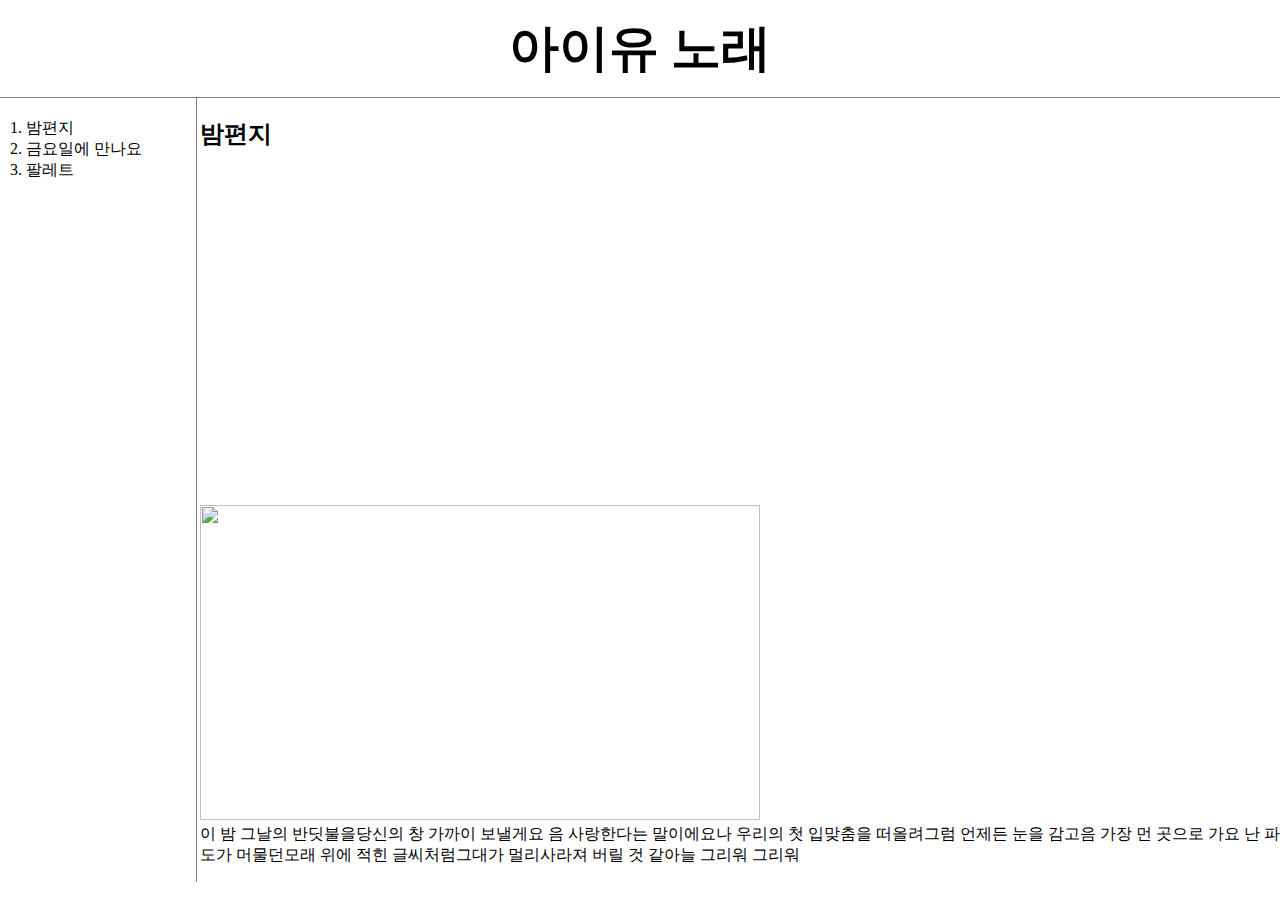
==== 1.html @ d79dd1a8 "fourth version 사진크기 조정 줄바꿈" ====
<!DOCTYPE html>
<html>
<head>
  <title>밤편지</title>
  <meta charset="utf-8">
  <style>
  body{
    margin:0;
  }
  a {
    color:black;
    text-decoration: none;
  }
  h1 {
    font-size: 50px;
    text-align: center;
    border-bottom: 1px solid gray;
    margin:0;
    padding:15px;
  }
  .saw{
    color:blue;
  }
  ol{
    border-right: 1px solid gray;
    width:150px;
    margin:0;
    padding:20px;
  }
  #grid ol{
    padding-left: 26px;
  }
  #grid{
    display: grid;
    grid-template-columns: 200px 1fr;
  }

  </style>
</head>
<body>
  <h1><a href="index.html">아이유 노래</a></h1>
  <div id="grid">
  <ol>
    <li><a href="1.html">밤편지</a></li>
    <li><a href="2.html">금요일에 만나요</a></li>
    <li><a href="3.html">팔레트</a></li>
  </ol>
  <div>
  <h2>밤편지</h2>
  <p>
    <iframe width="560" height="315" src="https://www.youtube.com/embed/BzYnNdJhZQw" frameborder="0" allow="autoplay; encrypted-media" allowfullscreen></iframe>
  </P>
  <p><img src="coding.jpg" width="560" height="315"><br>이 밤 그날의 반딧불을당신의 창 가까이 보낼게요 음 사랑한다는 말이에요나 우리의 첫 입맞춤을 떠올려그럼 언제든 눈을 감고음 가장 먼 곳으로 가요 난 파도가 머물던모래 위에 적힌 글씨처럼그대가 멀리사라져 버릴 것 같아늘 그리워 그리워
  </p>
</div>
</div>
<body>
</html>
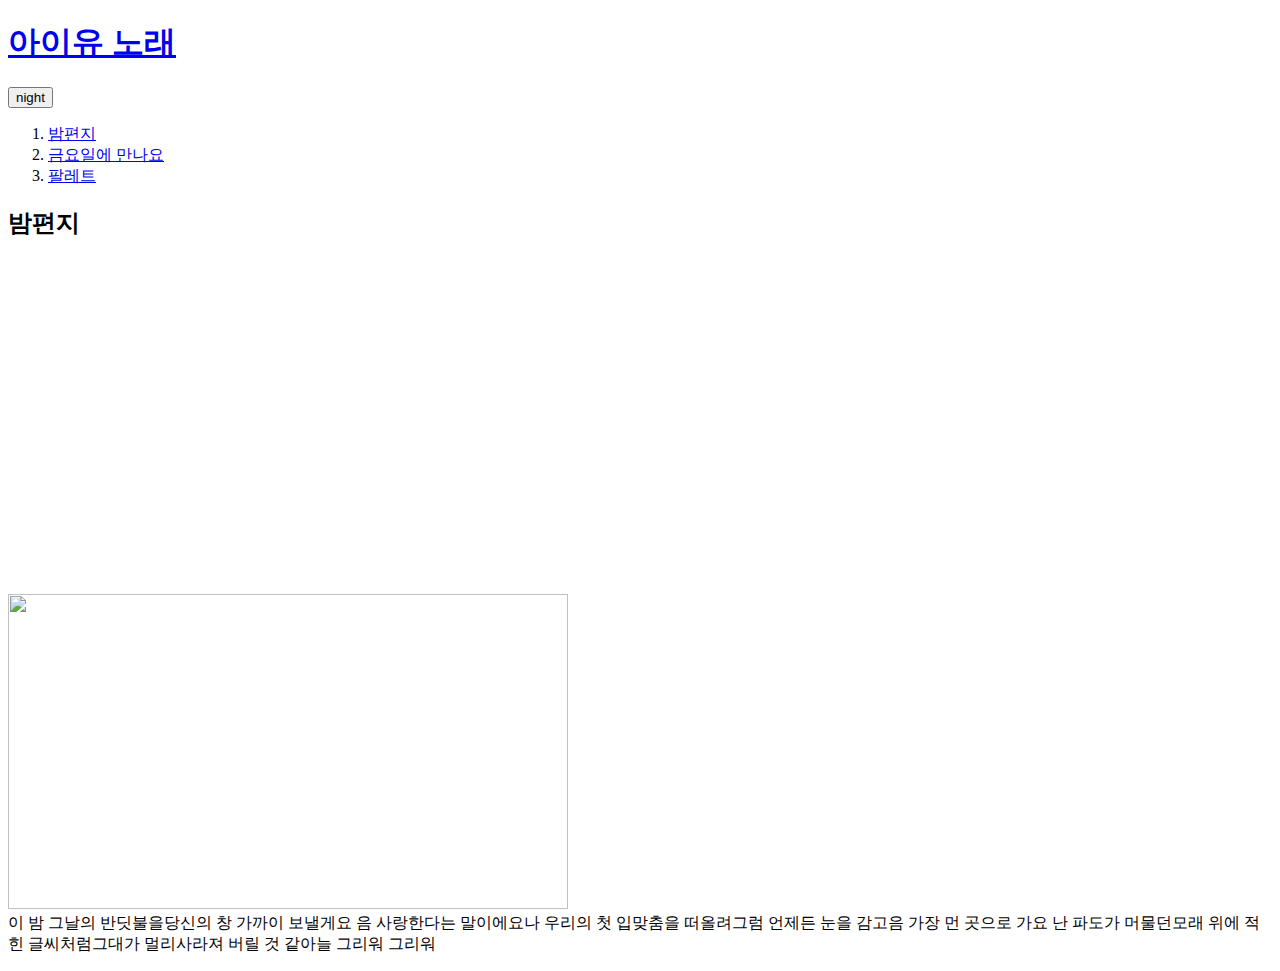
==== commit 20ca5a5e: "javascript night_day button add" ====
--- a/1.html
+++ b/1.html
@@ -3,49 +3,30 @@
 <head>
   <title>밤편지</title>
   <meta charset="utf-8">
-  <style>
-  body{
-    margin:0;
-  }
-  a {
-    color:black;
-    text-decoration: none;
-  }
-  h1 {
-    font-size: 50px;
-    text-align: center;
-    border-bottom: 1px solid gray;
-    margin:0;
-    padding:15px;
-  }
-  .saw{
-    color:blue;
-  }
-  ol{
-    border-right: 1px solid gray;
-    width:150px;
-    margin:0;
-    padding:20px;
-  }
-  #grid ol{
-    padding-left: 26px;
-  }
-  #grid{
-    display: grid;
-    grid-template-columns: 200px 1fr;
-  }
-
-  </style>
+  <link rel="stylesheet" href="style.css">
 </head>
 <body>
   <h1><a href="index.html">아이유 노래</a></h1>
+    <div id="button">
+    <input id="night_day" type="button" value="night" onclick="
+     if(document.querySelector('#night_day').value === 'night'){
+        document.querySelector('body').style.backgroundColor = 'black';
+        document.querySelector('body').style.color = 'white';
+        document.querySelector('#night_day').value ='day';
+      } else {
+        document.querySelector('body').style.backgroundColor = 'white';
+        document.querySelector('body').style.color = 'black';
+        document.querySelector('#night_day').value ='night';
+      }
+    ">
+  </div>
   <div id="grid">
   <ol>
     <li><a href="1.html">밤편지</a></li>
     <li><a href="2.html">금요일에 만나요</a></li>
     <li><a href="3.html">팔레트</a></li>
   </ol>
-  <div>
+  <div id=article>
   <h2>밤편지</h2>
   <p>
     <iframe width="560" height="315" src="https://www.youtube.com/embed/BzYnNdJhZQw" frameborder="0" allow="autoplay; encrypted-media" allowfullscreen></iframe>
@@ -54,5 +35,26 @@
   </p>
 </div>
 </div>
+<div id="disqus_thread"></div>
+<script>
+
+/**
+*  RECOMMENDED CONFIGURATION VARIABLES: EDIT AND UNCOMMENT THE SECTION BELOW TO INSERT DYNAMIC VALUES FROM YOUR PLATFORM OR CMS.
+*  LEARN WHY DEFINING THESE VARIABLES IS IMPORTANT: https://disqus.com/admin/universalcode/#configuration-variables*/
+/*
+var disqus_config = function () {
+this.page.url = PAGE_URL;  // Replace PAGE_URL with your page's canonical URL variable
+this.page.identifier = PAGE_IDENTIFIER; // Replace PAGE_IDENTIFIER with your page's unique identifier variable
+};
+*/
+(function() { // DON'T EDIT BELOW THIS LINE
+var d = document, s = d.createElement('script');
+s.src = 'https://note1.disqus.com/embed.js';
+s.setAttribute('data-timestamp', +new Date());
+(d.head || d.body).appendChild(s);
+})();
+</script>
+<noscript>Please enable JavaScript to view the <a href="https://disqus.com/?ref_noscript">comments powered by Disqus.</a></noscript>
+                            
 <body>
 </html>
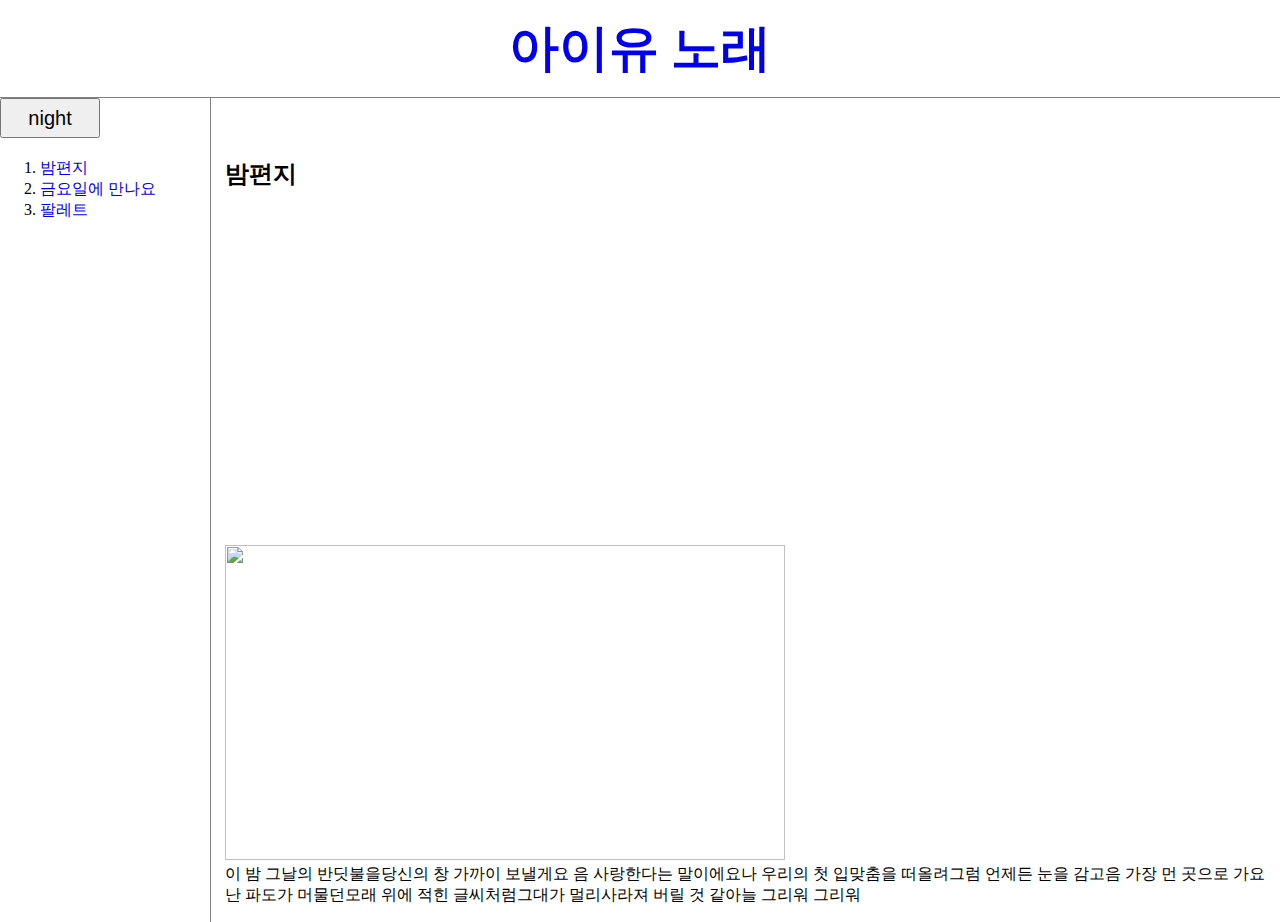
==== commit 1f24dca1: "2018 8 2 javascript 23 loop& array" ====
--- a/1.html
+++ b/1.html
@@ -8,15 +8,16 @@
 <body>
   <h1><a href="index.html">아이유 노래</a></h1>
     <div id="button">
-    <input id="night_day" type="button" value="night" onclick="
-     if(document.querySelector('#night_day').value === 'night'){
-        document.querySelector('body').style.backgroundColor = 'black';
-        document.querySelector('body').style.color = 'white';
-        document.querySelector('#night_day').value ='day';
+    <input id=button2 type="button" value="night" onclick="
+    var target = document.querySelector('body');
+     if(this.value === 'night'){
+        target.style.backgroundColor = 'black';
+        target.style.color = 'white';
+        this.value ='day';
       } else {
-        document.querySelector('body').style.backgroundColor = 'white';
-        document.querySelector('body').style.color = 'black';
-        document.querySelector('#night_day').value ='night';
+        target.style.backgroundColor = 'white';
+        target.style.color = 'black';
+        this.value ='night';
       }
     ">
   </div>
--- a/style.css
+++ b/style.css
@@ -0,0 +1,53 @@
+  body{
+    margin:0;
+  }
+  a {
+    text-decoration: none;
+  }
+  h1 {
+    font-size: 50px;
+    text-align: center;
+    border-bottom: 1px solid gray;
+    margin:0;
+    padding:15px;
+  }
+  #button{
+    border-right: 1px solid gray;
+    width: 210px;
+  }
+  #button2 {
+    width: 100px;
+    height: 40px;
+    font-size: 20px;
+  }
+
+  ol{
+    border-right: 1px solid gray;
+    width:150px;
+    margin:0;
+    padding:20px;
+  }
+  #grid ol{
+    padding-left: 40px;
+  }
+  #grid{
+    display: grid;
+    grid-template-columns: 200px 1fr;
+  }
+  #grid #article{
+    padding-left: 25px;
+  }
+  @media(max-width: 800px){
+    #grid{
+      display:block;
+    }
+    ol{
+      border-right: none;
+    }
+    h1{
+      border-bottom: none;
+    }
+    #button {
+      border-right: none;
+    }
+  }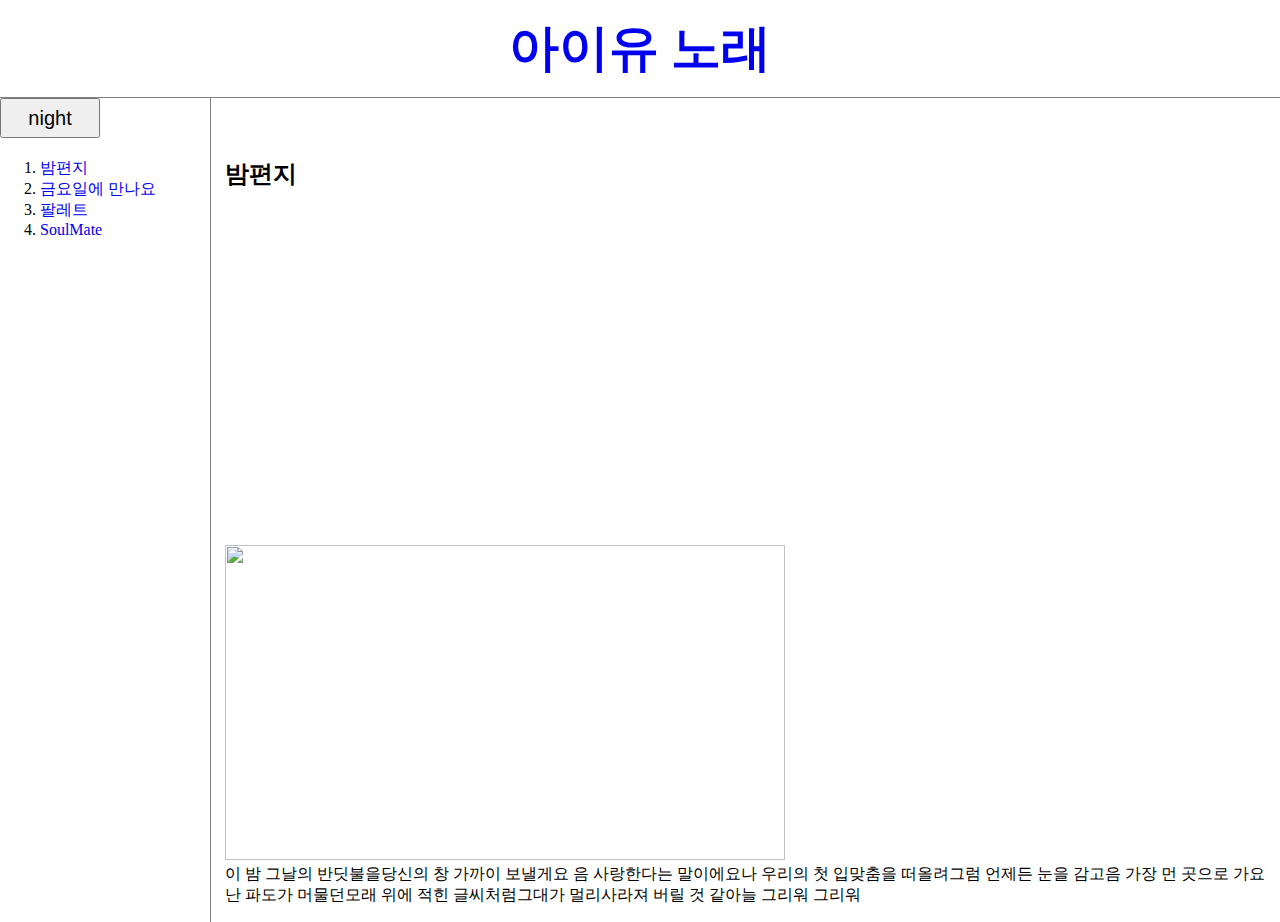
==== commit 98df7ae7: "8/5 객체 object" ====
--- a/1.html
+++ b/1.html
@@ -4,21 +4,48 @@
   <title>밤편지</title>
   <meta charset="utf-8">
   <link rel="stylesheet" href="style.css">
+    <script>
+    var Links = {
+      setcolor:function (color){
+      var alist = document.querySelectorAll('a');
+        var i = 0;
+        while(i < alist.length){
+          alist[i].style.color = color;
+          i = i + 1;
+        }  
+      }
+    }
+      var Body = {
+        setcolor:function (color){
+          document.querySelector('body').style.color = color;
+        },
+      setbackgroundcolor:function (color){
+       document.querySelector('body').style.backgroundColor = color;
+      }
+    }
+      function nightdayhandler(self){
+      var target = document.querySelector('body');
+       if(self.value === 'night'){
+          Body.setbackgroundcolor('black');
+          Body.setcolor('white');
+          self.value ='day';
+
+          Links.setcolor('yellow');
+        } else {
+          Body.setbackgroundcolor('white');
+          Body.setcolor('black');
+          self.value ='night';
+
+          Links.setcolor('blue');
+        }
+      }
+  </script>
 </head>
 <body>
   <h1><a href="index.html">아이유 노래</a></h1>
     <div id="button">
     <input id=button2 type="button" value="night" onclick="
-    var target = document.querySelector('body');
-     if(this.value === 'night'){
-        target.style.backgroundColor = 'black';
-        target.style.color = 'white';
-        this.value ='day';
-      } else {
-        target.style.backgroundColor = 'white';
-        target.style.color = 'black';
-        this.value ='night';
-      }
+    nightdayhandler(this);
     ">
   </div>
   <div id="grid">
@@ -26,6 +53,7 @@
     <li><a href="1.html">밤편지</a></li>
     <li><a href="2.html">금요일에 만나요</a></li>
     <li><a href="3.html">팔레트</a></li>
+    <li><a href="4.html">SoulMate</a></li>
   </ol>
   <div id=article>
   <h2>밤편지</h2>
